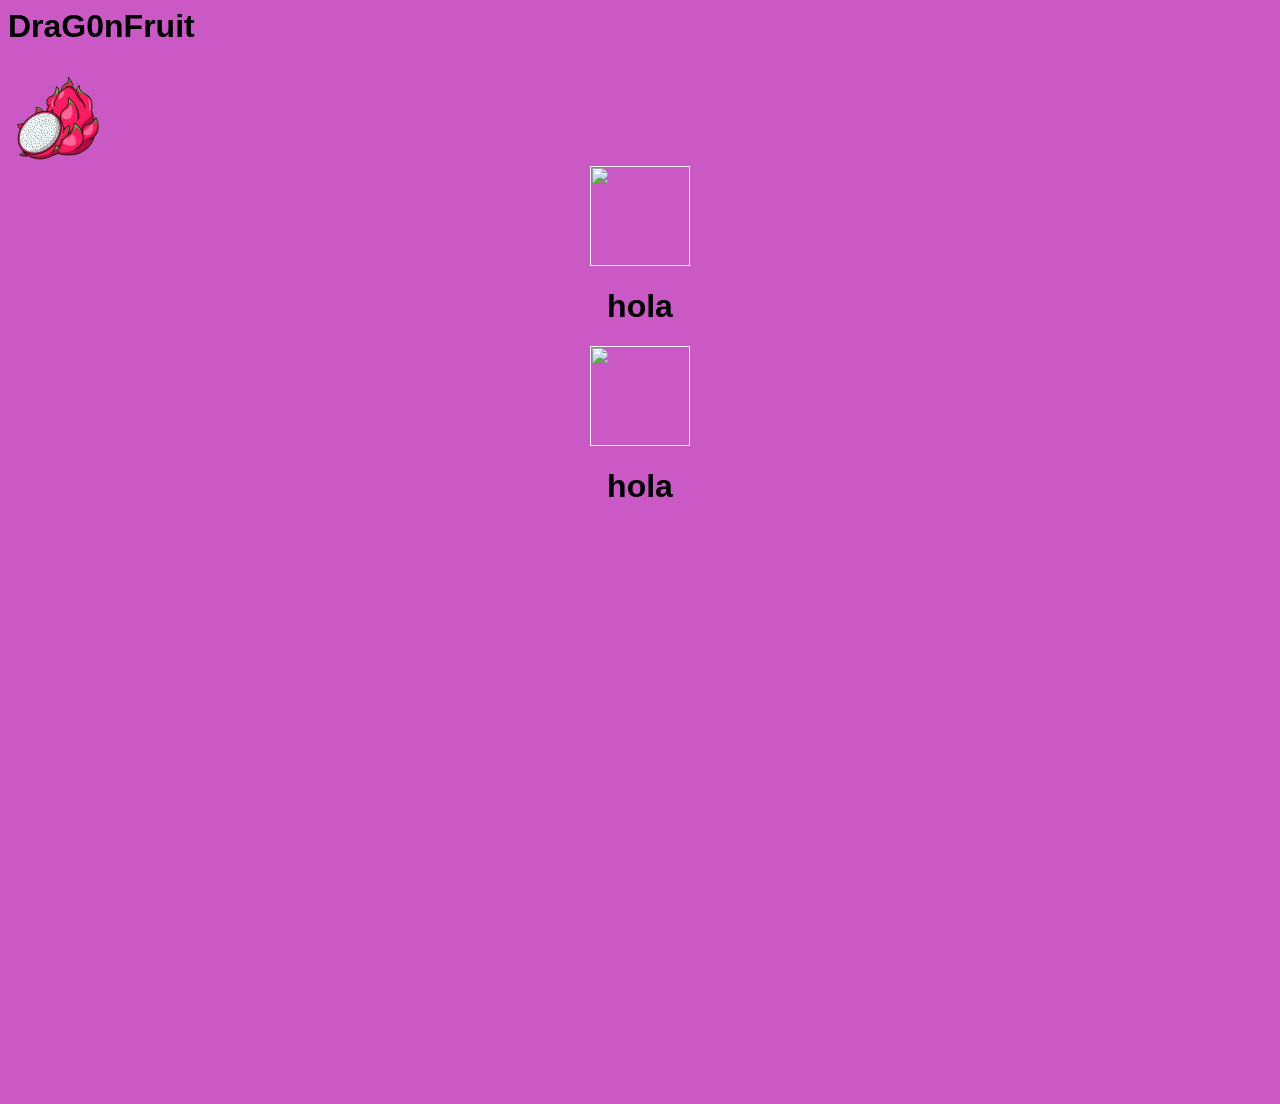
==== index.html @ dce9b073 "cheek" ====
<html lang="en">
<head>
    <meta charset="UTF-8">
    <meta name="viewport" content="width=device-width, initial-scale=1.0">
    <title>dragonfruit</title>
    <link rel="stylesheet" href="/design.css">
</head>
<body>
 
 <h1>DraG0nFruit</h1>
 <p></p>
 <img src="/DraG0nfruit.png" alt="">
 <div class="games">
<div class="hi"><a href=""><img src="https://encrypted-tbn0.gstatic.com/images?q=tbn:ANd9GcSvovjpx7wsChLGdcl58qGBaABW0QXCxBrM_inXyTC-Cg&s=10" alt=""></a><h1>hola</h1></div>
<div class="hi"><a href=""><img src="https://encrypted-tbn0.gstatic.com/images?q=tbn:ANd9GcSvovjpx7wsChLGdcl58qGBaABW0QXCxBrM_inXyTC-Cg&s=10" alt=""></a><h1>hola</h1></div>
    
    




 </div>
 <iframe src="" name="0"></iframe>
   
</body>
</html>
---- design.css ----
img{
height: 100px;
}
body{
     
    background-color: #ca59c5;
    font-family: 'Franklin Gothic Medium', 'Arial Narrow', Arial, sans-serif;
    
}
iframe {
    width: 960px;
    height: 540px;
    margin-top: 30px;
    border: none;
     border-radius: 20px;
}
a{
    color: #f5f3f4;
    font-size: 20px;
}
.hi{
    display: flex;
    flex-direction: column;
    align-items: center;
}
*{
   align-items: center;
}
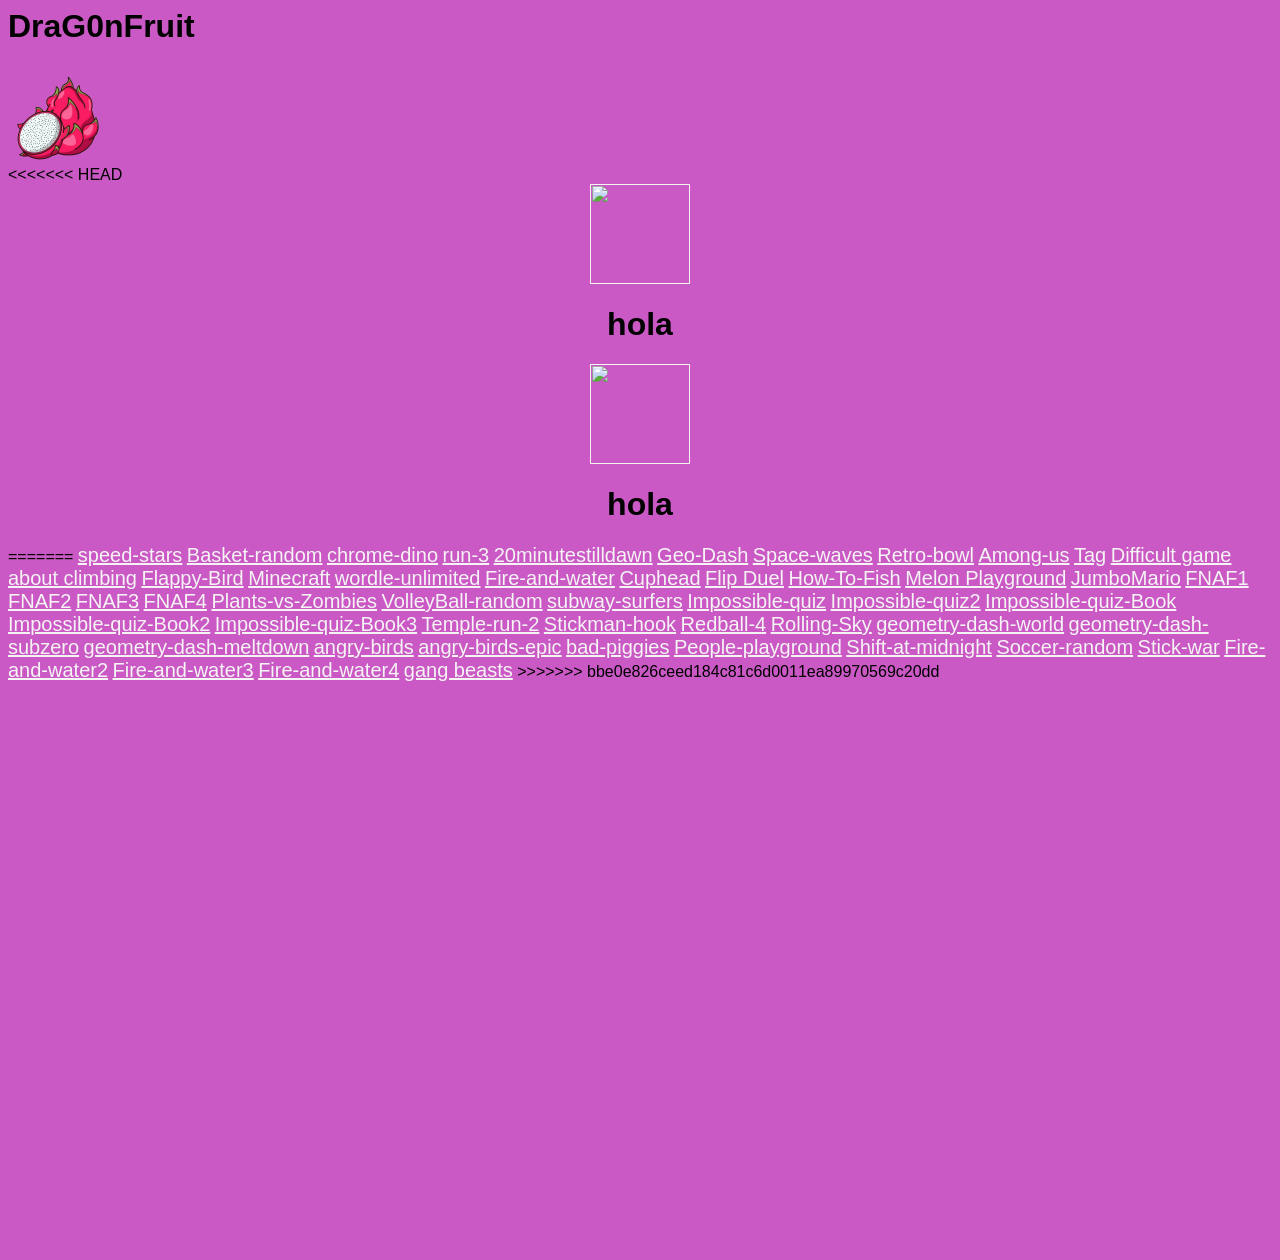
==== commit c59b0e1f: "Update index.html" ====
--- a/index.html
+++ b/index.html
@@ -11,8 +11,63 @@
  <p></p>
  <img src="/DraG0nfruit.png" alt="">
  <div class="games">
+<<<<<<< HEAD
 <div class="hi"><a href=""><img src="https://encrypted-tbn0.gstatic.com/images?q=tbn:ANd9GcSvovjpx7wsChLGdcl58qGBaABW0QXCxBrM_inXyTC-Cg&s=10" alt=""></a><h1>hola</h1></div>
 <div class="hi"><a href=""><img src="https://encrypted-tbn0.gstatic.com/images?q=tbn:ANd9GcSvovjpx7wsChLGdcl58qGBaABW0QXCxBrM_inXyTC-Cg&s=10" alt=""></a><h1>hola</h1></div>
+=======
+    <a href="https://speedstars2.io/game/speed-stars/" target="0">speed-stars</a>
+    <a href="https://ohiomint-enjoyment.vercel.app/basket-random/" target="0">Basket-random</a>
+    <a href="https://lite.3kh0.net/projects/chrome-dino/" target="0">chrome-dino</a>
+    <a href="https://freedomgamingzone.github.io/run-3/" target="0">run-3</a>
+    <a href="https://truffled.lol/games/20minutesbog/index.html" target="0">20minutestilldawn</a>
+    <a href="https://truffled.lol/games/geo/index.html" target="0">Geo-Dash</a> 
+    <a href="https://ohiomint-enjoyment.vercel.app/space-waves/" target="0">Space-waves</a>
+    <a href="https://ohiomint-enjoyment.vercel.app/retro-bowl/" target="0">Retro-bowl</a>
+    <a href="https://wasm.rip/files/amongus/latest/" target="0">Among-us</a>
+    <a href="https://ohiomint-enjoyment.vercel.app/tag/" target="0">Tag</a>
+    <a href="https://truffled.lol/gamefile/adgac.html" target="0">Difficult game about climbing</a>
+    <a href="https://flappybird.io/" target="0">Flappy-Bird</a>
+    <a href="https://truffled.lol/games/eglar/1dot12dot2/index.html" target="0">Minecraft</a>
+    <a href="https://truffled.lol/games/wordle-unlimited/index.html" target="0">wordle-unlimited</a>
+    <a href="https://html5.gamedistribution.com/a55c9cc9c21e4fc683c8c6857f3d0c75/?gd_sdk_referrer_url=https%3A%2F%2Fwww.twoplayergames.org%2Fgame%2Ffire-and-water" target="0">Fire-and-water</a>
+    <a href="https://truffled.lol/games/Cuphead/index.html" target="0">Cuphead</a>
+    <a href="https://files.twoplayergames.org/files/games/g1/flip-duel-v1b/index.html" target="0">Flip Duel</a>
+    <a href="https://truffled.lol/games/htf/index.html" target="0">How-To-Fish</a>
+    <a href="https://artefacts.melonsandbox.com/MelonPlayground_Webgl/MelonPlayground_Webgl_SiteProdU63/47815/index.html" target="0">Melon Playground</a>
+    <a href="https://truffled.lol/games/JumboMario/index.html" target="0">JumboMario</a>
+    <a href="https://truffled.lol/games/fnaf/index.html" target="0">FNAF1</a>
+    <a href="https://truffled.lol/games/2/index.html" target="0">FNAF2</a>
+    <a href="https://truffled.lol/games/3/index.html" target="0">FNAF3</a>
+    <a href="https://truffled.lol/games/fnaf4/index.html" target="0">FNAF4</a>
+    <a href="https://truffled.lol/gamefile/pvs.html" target="0">Plants-vs-Zombies</a>
+    <a href="https://truffled.lol/games/volley-random/index.html" target="0">VolleyBall-random</a>
+    <a href="https://ohiomint-enjoyment.vercel.app/subway-surfers/" target="0">subway-surfers</a>
+    <a href="https://ohiomint-enjoyment.vercel.app/the-impossible-quiz/" target="0">Impossible-quiz</a>
+    <a href="https://ohiomint-enjoyment.vercel.app/the-impossible-quiz-2/" target="0">Impossible-quiz2</a>
+    <a href="https://ohiomint-enjoyment.vercel.app/the-impossible-quiz-book/" target="0">Impossible-quiz-Book</a>
+    <a href="https://ohiomint-enjoyment.vercel.app/the-impossible-quiz-book-2/" target="0">Impossible-quiz-Book2</a>
+    <a href="https://ohiomint-enjoyment.vercel.app/the-impossible-quiz-book-3/" target="0">Impossible-quiz-Book3</a>
+    <a href="https://ohiomint-enjoyment.vercel.app/temple-run-2/" target="0">Temple-run-2</a>
+    <a href="https://ohiomint-enjoyment.vercel.app/stickman-hook/" target="0">Stickman-hook</a>
+    <a href="https://ohiomint-enjoyment.vercel.app/red-ball-4/" target="0">Redball-4</a>
+    <a href="https://ohiomint-enjoyment.vercel.app/rolling-sky/" target="0">Rolling-Sky</a>
+    <a href="https://ohiomint-enjoyment.vercel.app/geometry-dash-world/" target="0">geometry-dash-world</a>
+    <a href="https://ohiomint-enjoyment.vercel.app/geometry-dash-subzero/" target="0">geometry-dash-subzero</a>
+    <a href="https://ohiomint-enjoyment.vercel.app/geometry-dash-meltdown/" target="0">geometry-dash-meltdown</a>
+    <a href="https://ohiomint-enjoyment.vercel.app/angry-birds/" target="0">angry-birds</a>
+    <a href="https://ohiomint-enjoyment.vercel.app/angry-birds-epic/" target="0">angry-birds-epic</a>
+    <a href="https://ohiomint-enjoyment.vercel.app/bad-piggies/" target="0">bad-piggies</a>
+    <a href="https://truffled.lol/games/ppg/index.html" target="0">People-playground</a>
+    <a href="https://truffled.lol/gamefile/shift.html" target="0">Shift-at-midnight</a>
+    <a href="https://truffled.lol/games/soccer-random/index.html" target="0">Soccer-random</a>
+    <a href="https://truffled.lol/gamefile/stickwar.html" target="0">Stick-war</a>
+    <a href="https://truffled.lol/games/watergirl-2/index.html" target="0">Fire-and-water2</a>
+    <a href="https://truffled.lol/games/watergirl-3/play/" target="0">Fire-and-water3</a>
+    <a href="https://truffled.lol/games/watergirl-4/index.html" target="0">Fire-and-water4</a>
+        <a href="https://truffled.lol/games/gangbeasts/" target="0">gang beasts</a>
+
+
+>>>>>>> bbe0e826ceed184c81c6d0011ea89970569c20dd
     
     
 
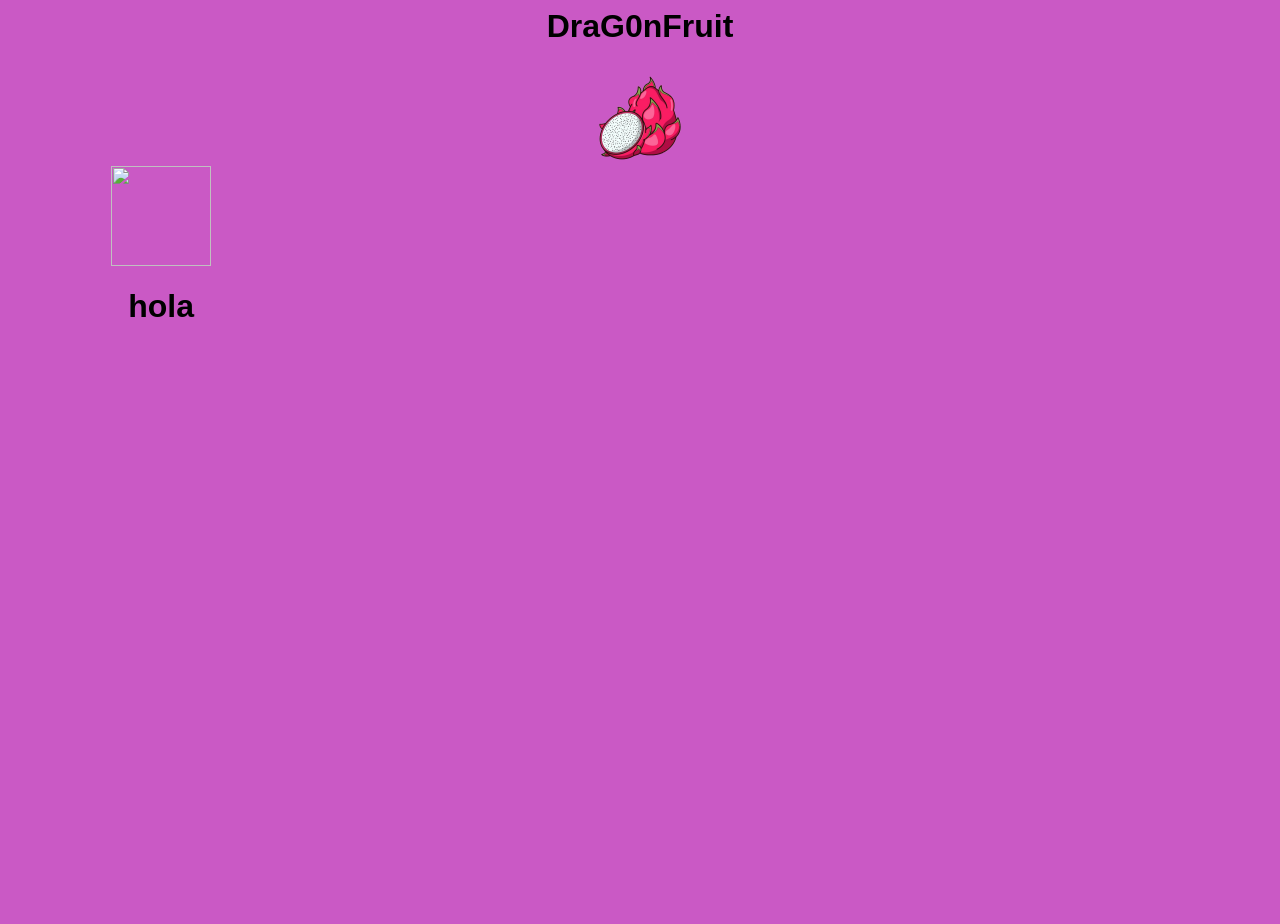
==== commit df9bb0fa: "scvgDFAKJHvdskjhudskj" ====
--- a/index.html
+++ b/index.html
@@ -11,68 +11,7 @@
  <p></p>
  <img src="/DraG0nfruit.png" alt="">
  <div class="games">
-<<<<<<< HEAD
-<div class="hi"><a href=""><img src="https://encrypted-tbn0.gstatic.com/images?q=tbn:ANd9GcSvovjpx7wsChLGdcl58qGBaABW0QXCxBrM_inXyTC-Cg&s=10" alt=""></a><h1>hola</h1></div>
-<div class="hi"><a href=""><img src="https://encrypted-tbn0.gstatic.com/images?q=tbn:ANd9GcSvovjpx7wsChLGdcl58qGBaABW0QXCxBrM_inXyTC-Cg&s=10" alt=""></a><h1>hola</h1></div>
-=======
-    <a href="https://speedstars2.io/game/speed-stars/" target="0">speed-stars</a>
-    <a href="https://ohiomint-enjoyment.vercel.app/basket-random/" target="0">Basket-random</a>
-    <a href="https://lite.3kh0.net/projects/chrome-dino/" target="0">chrome-dino</a>
-    <a href="https://freedomgamingzone.github.io/run-3/" target="0">run-3</a>
-    <a href="https://truffled.lol/games/20minutesbog/index.html" target="0">20minutestilldawn</a>
-    <a href="https://truffled.lol/games/geo/index.html" target="0">Geo-Dash</a> 
-    <a href="https://ohiomint-enjoyment.vercel.app/space-waves/" target="0">Space-waves</a>
-    <a href="https://ohiomint-enjoyment.vercel.app/retro-bowl/" target="0">Retro-bowl</a>
-    <a href="https://wasm.rip/files/amongus/latest/" target="0">Among-us</a>
-    <a href="https://ohiomint-enjoyment.vercel.app/tag/" target="0">Tag</a>
-    <a href="https://truffled.lol/gamefile/adgac.html" target="0">Difficult game about climbing</a>
-    <a href="https://flappybird.io/" target="0">Flappy-Bird</a>
-    <a href="https://truffled.lol/games/eglar/1dot12dot2/index.html" target="0">Minecraft</a>
-    <a href="https://truffled.lol/games/wordle-unlimited/index.html" target="0">wordle-unlimited</a>
-    <a href="https://html5.gamedistribution.com/a55c9cc9c21e4fc683c8c6857f3d0c75/?gd_sdk_referrer_url=https%3A%2F%2Fwww.twoplayergames.org%2Fgame%2Ffire-and-water" target="0">Fire-and-water</a>
-    <a href="https://truffled.lol/games/Cuphead/index.html" target="0">Cuphead</a>
-    <a href="https://files.twoplayergames.org/files/games/g1/flip-duel-v1b/index.html" target="0">Flip Duel</a>
-    <a href="https://truffled.lol/games/htf/index.html" target="0">How-To-Fish</a>
-    <a href="https://artefacts.melonsandbox.com/MelonPlayground_Webgl/MelonPlayground_Webgl_SiteProdU63/47815/index.html" target="0">Melon Playground</a>
-    <a href="https://truffled.lol/games/JumboMario/index.html" target="0">JumboMario</a>
-    <a href="https://truffled.lol/games/fnaf/index.html" target="0">FNAF1</a>
-    <a href="https://truffled.lol/games/2/index.html" target="0">FNAF2</a>
-    <a href="https://truffled.lol/games/3/index.html" target="0">FNAF3</a>
-    <a href="https://truffled.lol/games/fnaf4/index.html" target="0">FNAF4</a>
-    <a href="https://truffled.lol/gamefile/pvs.html" target="0">Plants-vs-Zombies</a>
-    <a href="https://truffled.lol/games/volley-random/index.html" target="0">VolleyBall-random</a>
-    <a href="https://ohiomint-enjoyment.vercel.app/subway-surfers/" target="0">subway-surfers</a>
-    <a href="https://ohiomint-enjoyment.vercel.app/the-impossible-quiz/" target="0">Impossible-quiz</a>
-    <a href="https://ohiomint-enjoyment.vercel.app/the-impossible-quiz-2/" target="0">Impossible-quiz2</a>
-    <a href="https://ohiomint-enjoyment.vercel.app/the-impossible-quiz-book/" target="0">Impossible-quiz-Book</a>
-    <a href="https://ohiomint-enjoyment.vercel.app/the-impossible-quiz-book-2/" target="0">Impossible-quiz-Book2</a>
-    <a href="https://ohiomint-enjoyment.vercel.app/the-impossible-quiz-book-3/" target="0">Impossible-quiz-Book3</a>
-    <a href="https://ohiomint-enjoyment.vercel.app/temple-run-2/" target="0">Temple-run-2</a>
-    <a href="https://ohiomint-enjoyment.vercel.app/stickman-hook/" target="0">Stickman-hook</a>
-    <a href="https://ohiomint-enjoyment.vercel.app/red-ball-4/" target="0">Redball-4</a>
-    <a href="https://ohiomint-enjoyment.vercel.app/rolling-sky/" target="0">Rolling-Sky</a>
-    <a href="https://ohiomint-enjoyment.vercel.app/geometry-dash-world/" target="0">geometry-dash-world</a>
-    <a href="https://ohiomint-enjoyment.vercel.app/geometry-dash-subzero/" target="0">geometry-dash-subzero</a>
-    <a href="https://ohiomint-enjoyment.vercel.app/geometry-dash-meltdown/" target="0">geometry-dash-meltdown</a>
-    <a href="https://ohiomint-enjoyment.vercel.app/angry-birds/" target="0">angry-birds</a>
-    <a href="https://ohiomint-enjoyment.vercel.app/angry-birds-epic/" target="0">angry-birds-epic</a>
-    <a href="https://ohiomint-enjoyment.vercel.app/bad-piggies/" target="0">bad-piggies</a>
-    <a href="https://truffled.lol/games/ppg/index.html" target="0">People-playground</a>
-    <a href="https://truffled.lol/gamefile/shift.html" target="0">Shift-at-midnight</a>
-    <a href="https://truffled.lol/games/soccer-random/index.html" target="0">Soccer-random</a>
-    <a href="https://truffled.lol/gamefile/stickwar.html" target="0">Stick-war</a>
-    <a href="https://truffled.lol/games/watergirl-2/index.html" target="0">Fire-and-water2</a>
-    <a href="https://truffled.lol/games/watergirl-3/play/" target="0">Fire-and-water3</a>
-    <a href="https://truffled.lol/games/watergirl-4/index.html" target="0">Fire-and-water4</a>
-        <a href="https://truffled.lol/games/gangbeasts/" target="0">gang beasts</a>
-
-
->>>>>>> bbe0e826ceed184c81c6d0011ea89970569c20dd
-    
-    
-
-
-
+<div class="hi"><a target="0" href="https://truffled.lol/"><img src="https://encrypted-tbn0.gstatic.com/images?q=tbn:ANd9GcSvovjpx7wsChLGdcl58qGBaABW0QXCxBrM_inXyTC-Cg&s=10" alt=""></a><h1>hola</h1></div>
 
  </div>
  <iframe src="" name="0"></iframe>
--- a/design.css
+++ b/design.css
@@ -1,28 +1,33 @@
-img{
-height: 100px;
+img {
+    height: 100px;
 }
-body{
-     
+
+body {
     background-color: #ca59c5;
     font-family: 'Franklin Gothic Medium', 'Arial Narrow', Arial, sans-serif;
-    
+    text-align: center;
 }
+
 iframe {
     width: 960px;
     height: 540px;
     margin-top: 30px;
+    border-radius: 20px;
     border: none;
-     border-radius: 20px;
 }
-a{
+
+a {
     color: #f5f3f4;
     font-size: 20px;
 }
-.hi{
+
+.games {
     display: flex;
-    flex-direction: column;
-    align-items: center;
+    flex-wrap: wrap;
+
 }
-*{
-   align-items: center;
+
+.hi {
+    width: calc(25.333% - 14px);
+    box-sizing: border-box;
 }
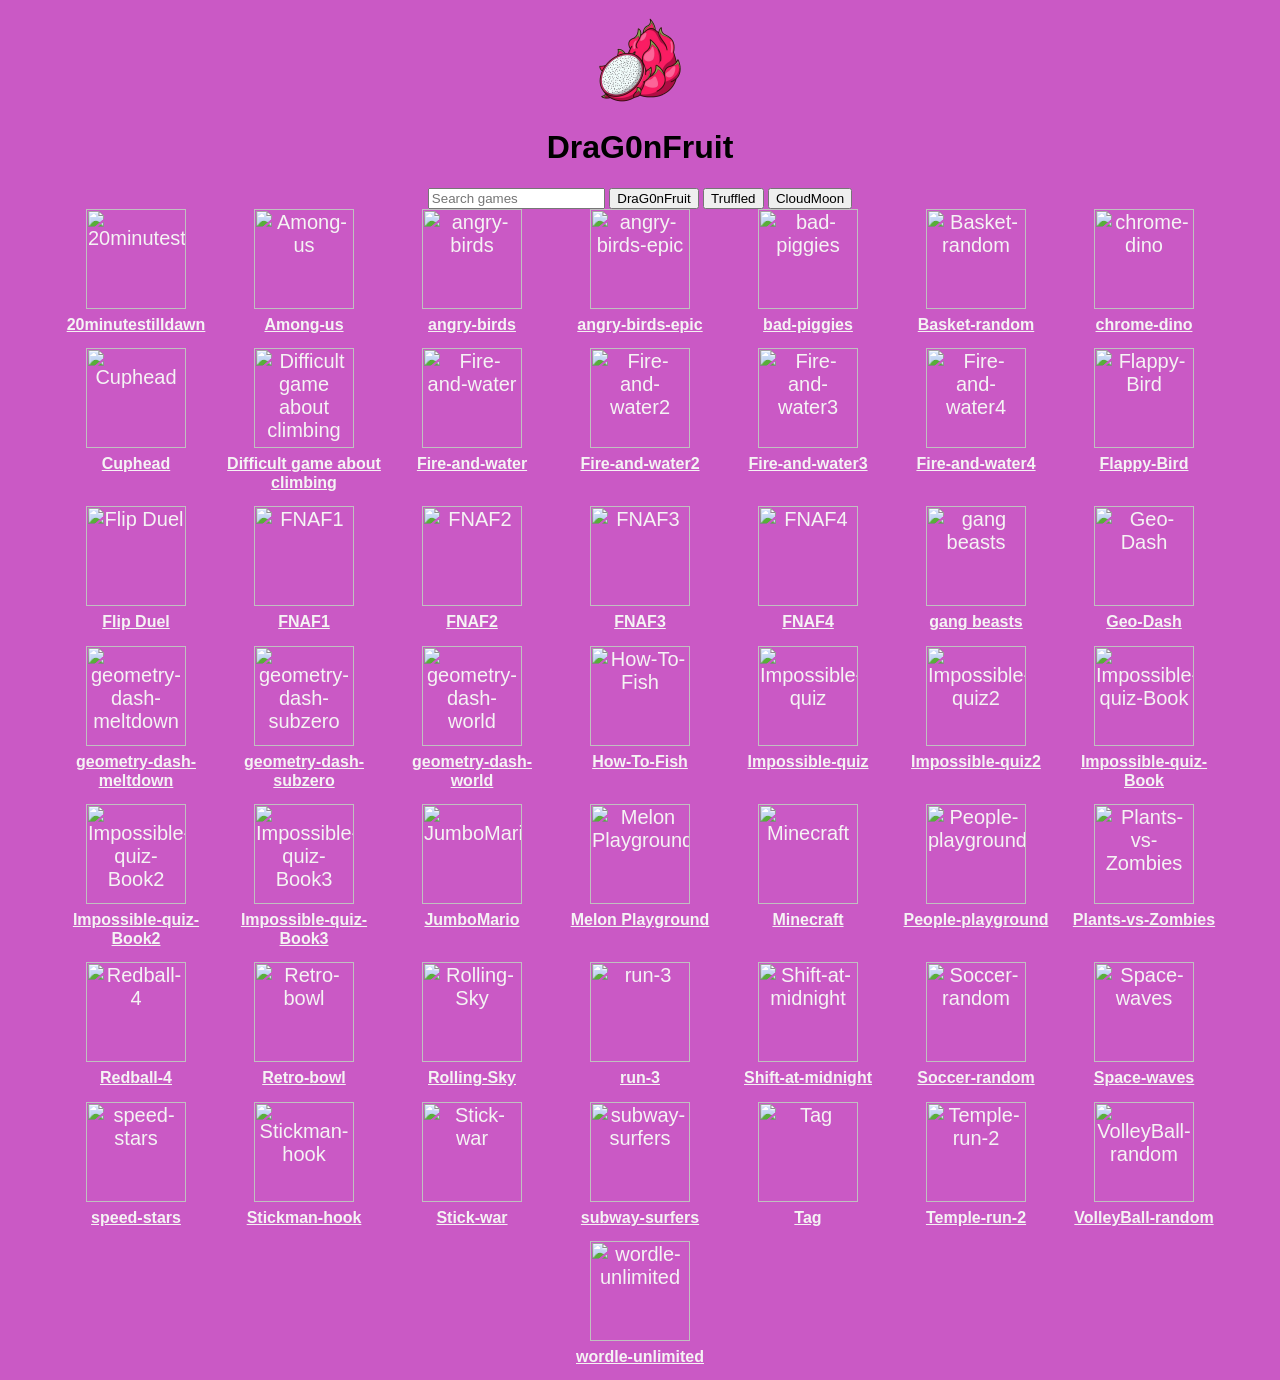
==== commit 2bb0c2cf: "." ====
--- a/index.html
+++ b/index.html
@@ -1,4 +1,4 @@
-<html lang="en">
+﻿<html lang="en">
 <head>
     <meta charset="UTF-8">
     <meta name="viewport" content="width=device-width, initial-scale=1.0">
@@ -6,15 +6,27 @@
     <link rel="stylesheet" href="/design.css">
 </head>
 <body>
- 
+ <img src="/DraG0nfruit.png" alt="">
  <h1>DraG0nFruit</h1>
- <p></p>
- <img src="/DraG0nfruit.png" alt="">
- <div class="games">
-<div class="hi"><a target="0" href="https://truffled.lol/"><img src="https://encrypted-tbn0.gstatic.com/images?q=tbn:ANd9GcSvovjpx7wsChLGdcl58qGBaABW0QXCxBrM_inXyTC-Cg&s=10" alt=""></a><h1>hola</h1></div>
+<div class="game-controls">
+    <input id="game-search" type="search" placeholder="Search games" aria-label="Search games">
+    <button id="local-games-button" type="button">DraG0nFruit</button>
+    <button id="truffled-button" type="button">Truffled</button>
+    <button id="cloudmoon-button" type="button">CloudMoon</button>
+</div>
 
- </div>
- <iframe src="" name="0"></iframe>
-   
+
+<div class="games">
+</div>
+
+
+  <div class="game-viewer" id="game-viewer" hidden>
+    <button id="close-game" type="button">Close game</button>
+    <p id="game-status" hidden></p>
+    <iframe src="about:blank" name="0" title="Game" allow="fullscreen; autoplay; gamepad; microphone; clipboard-write; clipboard-read" allowfullscreen></iframe>
+  </div>
+    <script src="/games.js" defer></script>
 </body>
 </html>
+
+
--- a/design.css
+++ b/design.css
@@ -1,5 +1,7 @@
 img {
+    width: 100px;
     height: 100px;
+    object-position: cover;
 }
 
 body {
@@ -12,8 +14,32 @@
     width: 960px;
     height: 540px;
     margin-top: 30px;
-    border-radius: 20px;
+
     border: none;
+}
+
+.game-viewer {
+    position: fixed;
+    inset: 0;
+    z-index: 1000;
+    display: flex;
+    flex-direction: column;
+    justify-content: center;
+    align-items: center;
+    gap: 8px;
+
+}
+
+.game-viewer[hidden] {
+    display: none;
+}
+
+.game-viewer iframe {
+    width: calc(100vw - 32px);
+    height: calc(100vh - 64px);
+    max-width: 100%;
+    max-height: 100%;
+    margin-top: 0;
 }
 
 a {
@@ -24,10 +50,17 @@
 .games {
     display: flex;
     flex-wrap: wrap;
-
+    justify-content: center;
+    gap: 8px;
 }
 
 .hi {
-    width: calc(25.333% - 14px);
+    width: 160px;
     box-sizing: border-box;
-}+}
+
+.hi h1 {
+    font-size: 16px;
+    line-height: 1.2;
+    margin: 6px 0;
+}
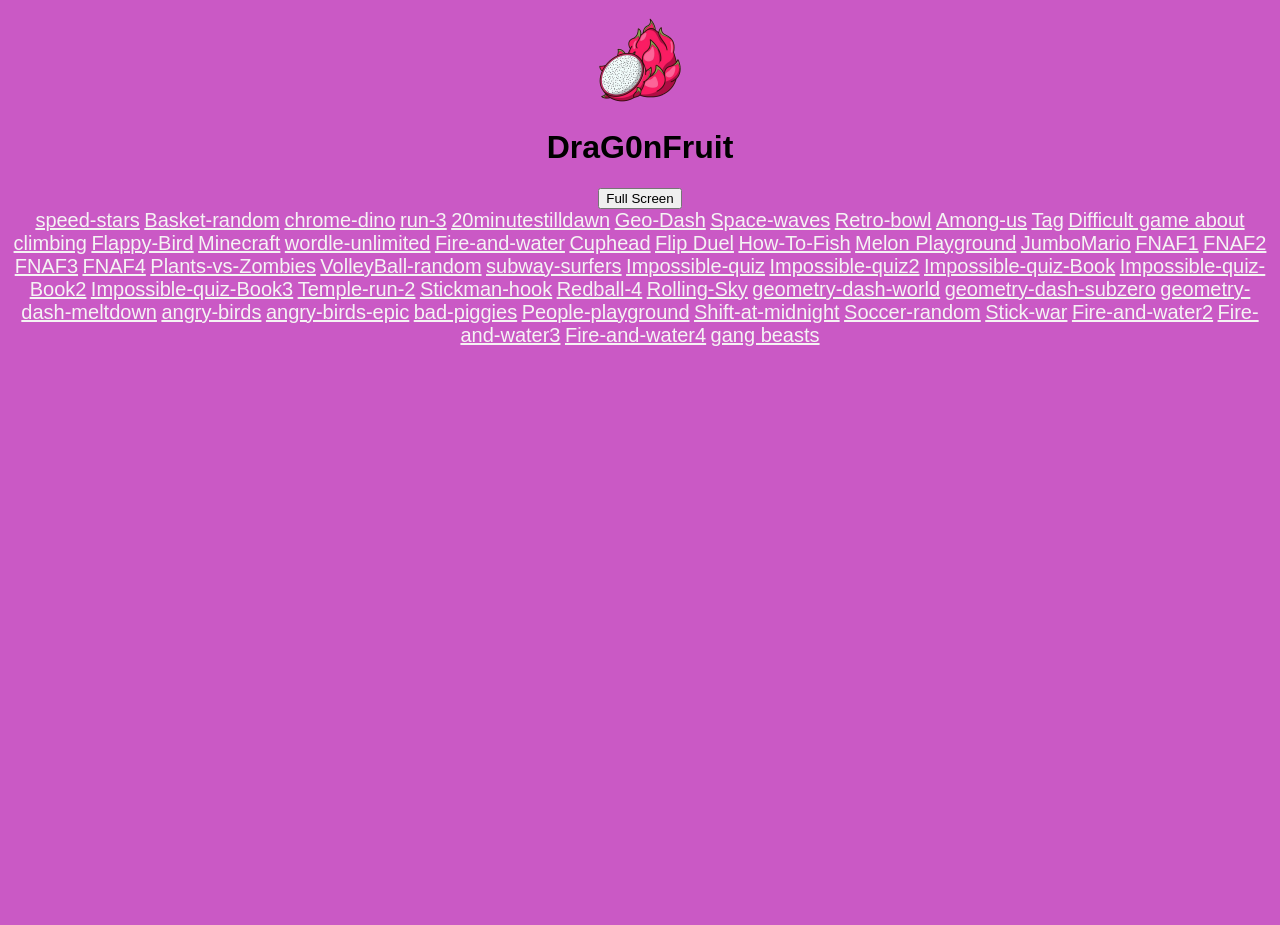
==== commit fa877d87: "nvm sorry" ====
--- a/index.html
+++ b/index.html
@@ -6,27 +6,84 @@
     <link rel="stylesheet" href="/design.css">
 </head>
 <body>
- <img src="/DraG0nfruit.png" alt="">
+  <img src="/DraG0nfruit.png" alt="">
  <h1>DraG0nFruit</h1>
-<div class="game-controls">
-    <input id="game-search" type="search" placeholder="Search games" aria-label="Search games">
-    <button id="local-games-button" type="button">DraG0nFruit</button>
-    <button id="truffled-button" type="button">Truffled</button>
-    <button id="cloudmoon-button" type="button">CloudMoon</button>
-</div>
+
+    <button onclick="openFullscreen()">Full Screen</button>
+    <script>
+    function openFullscreen() {
+        const iframe = document.getElementById("1");
+
+        if (!iframe) return;
+
+        if (iframe.requestFullscreen) {
+            iframe.requestFullscreen();
+        } else if (iframe.webkitRequestFullscreen) { /* Safari */
+            iframe.webkitRequestFullscreen();
+        } else if (iframe.msRequestFullscreen) { /* IE11 */
+            iframe.msRequestFullscreen();
+        }
+    }
+    </script>
+
+ <div class="games">
+<a href="https://speedstars2.io/game/speed-stars/" target="0">speed-stars</a>
+    <a href="https://ohiomint-enjoyment.vercel.app/basket-random/" target="0">Basket-random</a>
+    <a href="https://lite.3kh0.net/projects/chrome-dino/" target="0">chrome-dino</a>
+    <a href="https://freedomgamingzone.github.io/run-3/" target="0">run-3</a>
+    <a href="https://truffled.lol/games/20minutesbog/index.html" target="0">20minutestilldawn</a>
+    <a href="https://truffled.lol/games/geo/index.html" target="0">Geo-Dash</a> 
+    <a href="https://ohiomint-enjoyment.vercel.app/space-waves/" target="0">Space-waves</a>
+    <a href="https://ohiomint-enjoyment.vercel.app/retro-bowl/" target="0">Retro-bowl</a>
+    <a href="https://wasm.rip/files/amongus/latest/" target="0">Among-us</a>
+    <a href="https://ohiomint-enjoyment.vercel.app/tag/" target="0">Tag</a>
+    <a href="https://truffled.lol/gamefile/adgac.html" target="0">Difficult game about climbing</a>
+    <a href="https://flappybird.io/" target="0">Flappy-Bird</a>
+    <a href="https://truffled.lol/games/eglar/1dot12dot2/index.html" target="0">Minecraft</a>
+    <a href="https://truffled.lol/games/wordle-unlimited/index.html" target="0">wordle-unlimited</a>
+    <a href="https://html5.gamedistribution.com/a55c9cc9c21e4fc683c8c6857f3d0c75/?gd_sdk_referrer_url=https%3A%2F%2Fwww.twoplayergames.org%2Fgame%2Ffire-and-water" target="0">Fire-and-water</a>
+    <a href="https://truffled.lol/games/Cuphead/index.html" target="0">Cuphead</a>
+    <a href="https://files.twoplayergames.org/files/games/g1/flip-duel-v1b/index.html" target="0">Flip Duel</a>
+    <a href="https://truffled.lol/games/htf/index.html" target="0">How-To-Fish</a>
+    <a href="https://artefacts.melonsandbox.com/MelonPlayground_Webgl/MelonPlayground_Webgl_SiteProdU63/47815/index.html" target="0">Melon Playground</a>
+    <a href="https://truffled.lol/games/JumboMario/index.html" target="0">JumboMario</a>
+    <a href="https://truffled.lol/games/fnaf/index.html" target="0">FNAF1</a>
+    <a href="https://truffled.lol/games/2/index.html" target="0">FNAF2</a>
+    <a href="https://truffled.lol/games/3/index.html" target="0">FNAF3</a>
+    <a href="https://truffled.lol/games/fnaf4/index.html" target="0">FNAF4</a>
+    <a href="https://truffled.lol/gamefile/pvs.html" target="0">Plants-vs-Zombies</a>
+    <a href="https://truffled.lol/games/volley-random/index.html" target="0">VolleyBall-random</a>
+    <a href="https://ohiomint-enjoyment.vercel.app/subway-surfers/" target="0">subway-surfers</a>
+    <a href="https://ohiomint-enjoyment.vercel.app/the-impossible-quiz/" target="0">Impossible-quiz</a>
+    <a href="https://ohiomint-enjoyment.vercel.app/the-impossible-quiz-2/" target="0">Impossible-quiz2</a>
+    <a href="https://ohiomint-enjoyment.vercel.app/the-impossible-quiz-book/" target="0">Impossible-quiz-Book</a>
+    <a href="https://ohiomint-enjoyment.vercel.app/the-impossible-quiz-book-2/" target="0">Impossible-quiz-Book2</a>
+    <a href="https://ohiomint-enjoyment.vercel.app/the-impossible-quiz-book-3/" target="0">Impossible-quiz-Book3</a>
+    <a href="https://ohiomint-enjoyment.vercel.app/temple-run-2/" target="0">Temple-run-2</a>
+    <a href="https://ohiomint-enjoyment.vercel.app/stickman-hook/" target="0">Stickman-hook</a>
+    <a href="https://ohiomint-enjoyment.vercel.app/red-ball-4/" target="0">Redball-4</a>
+    <a href="https://ohiomint-enjoyment.vercel.app/rolling-sky/" target="0">Rolling-Sky</a>
+    <a href="https://ohiomint-enjoyment.vercel.app/geometry-dash-world/" target="0">geometry-dash-world</a>
+    <a href="https://ohiomint-enjoyment.vercel.app/geometry-dash-subzero/" target="0">geometry-dash-subzero</a>
+    <a href="https://ohiomint-enjoyment.vercel.app/geometry-dash-meltdown/" target="0">geometry-dash-meltdown</a>
+    <a href="https://ohiomint-enjoyment.vercel.app/angry-birds/" target="0">angry-birds</a>
+    <a href="https://ohiomint-enjoyment.vercel.app/angry-birds-epic/" target="0">angry-birds-epic</a>
+    <a href="https://ohiomint-enjoyment.vercel.app/bad-piggies/" target="0">bad-piggies</a>
+    <a href="https://truffled.lol/games/ppg/index.html" target="0">People-playground</a>
+    <a href="https://truffled.lol/gamefile/shift.html" target="0">Shift-at-midnight</a>
+    <a href="https://truffled.lol/games/soccer-random/index.html" target="0">Soccer-random</a>
+    <a href="https://truffled.lol/gamefile/stickwar.html" target="0">Stick-war</a>
+    <a href="https://truffled.lol/games/watergirl-2/index.html" target="0">Fire-and-water2</a>
+    <a href="https://truffled.lol/games/watergirl-3/play/" target="0">Fire-and-water3</a>
+    <a href="https://truffled.lol/games/watergirl-4/index.html" target="0">Fire-and-water4</a>
+        <a href="https://truffled.lol/games/gangbeasts/" target="0">gang beasts</a>
+    
 
 
-<div class="games">
-</div>
 
 
-  <div class="game-viewer" id="game-viewer" hidden>
-    <button id="close-game" type="button">Close game</button>
-    <p id="game-status" hidden></p>
-    <iframe src="about:blank" name="0" title="Game" allow="fullscreen; autoplay; gamepad; microphone; clipboard-write; clipboard-read" allowfullscreen></iframe>
-  </div>
-    <script src="/games.js" defer></script>
+ </div>
+ <iframe src="" name="0" id="1" allowfullscreen=""></iframe>
+   
 </body>
 </html>
-
-
--- a/design.css
+++ b/design.css
@@ -1,66 +1,20 @@
-img {
-    width: 100px;
-    height: 100px;
-    object-position: cover;
+img{
+height: 100px;
 }
-
-body {
+body{
+     
     background-color: #ca59c5;
     font-family: 'Franklin Gothic Medium', 'Arial Narrow', Arial, sans-serif;
     text-align: center;
 }
-
 iframe {
     width: 960px;
     height: 540px;
     margin-top: 30px;
-
+    border-radius: 20px;
     border: none;
 }
-
-.game-viewer {
-    position: fixed;
-    inset: 0;
-    z-index: 1000;
-    display: flex;
-    flex-direction: column;
-    justify-content: center;
-    align-items: center;
-    gap: 8px;
-
-}
-
-.game-viewer[hidden] {
-    display: none;
-}
-
-.game-viewer iframe {
-    width: calc(100vw - 32px);
-    height: calc(100vh - 64px);
-    max-width: 100%;
-    max-height: 100%;
-    margin-top: 0;
-}
-
-a {
+a{
     color: #f5f3f4;
     font-size: 20px;
 }
-
-.games {
-    display: flex;
-    flex-wrap: wrap;
-    justify-content: center;
-    gap: 8px;
-}
-
-.hi {
-    width: 160px;
-    box-sizing: border-box;
-}
-
-.hi h1 {
-    font-size: 16px;
-    line-height: 1.2;
-    margin: 6px 0;
-}
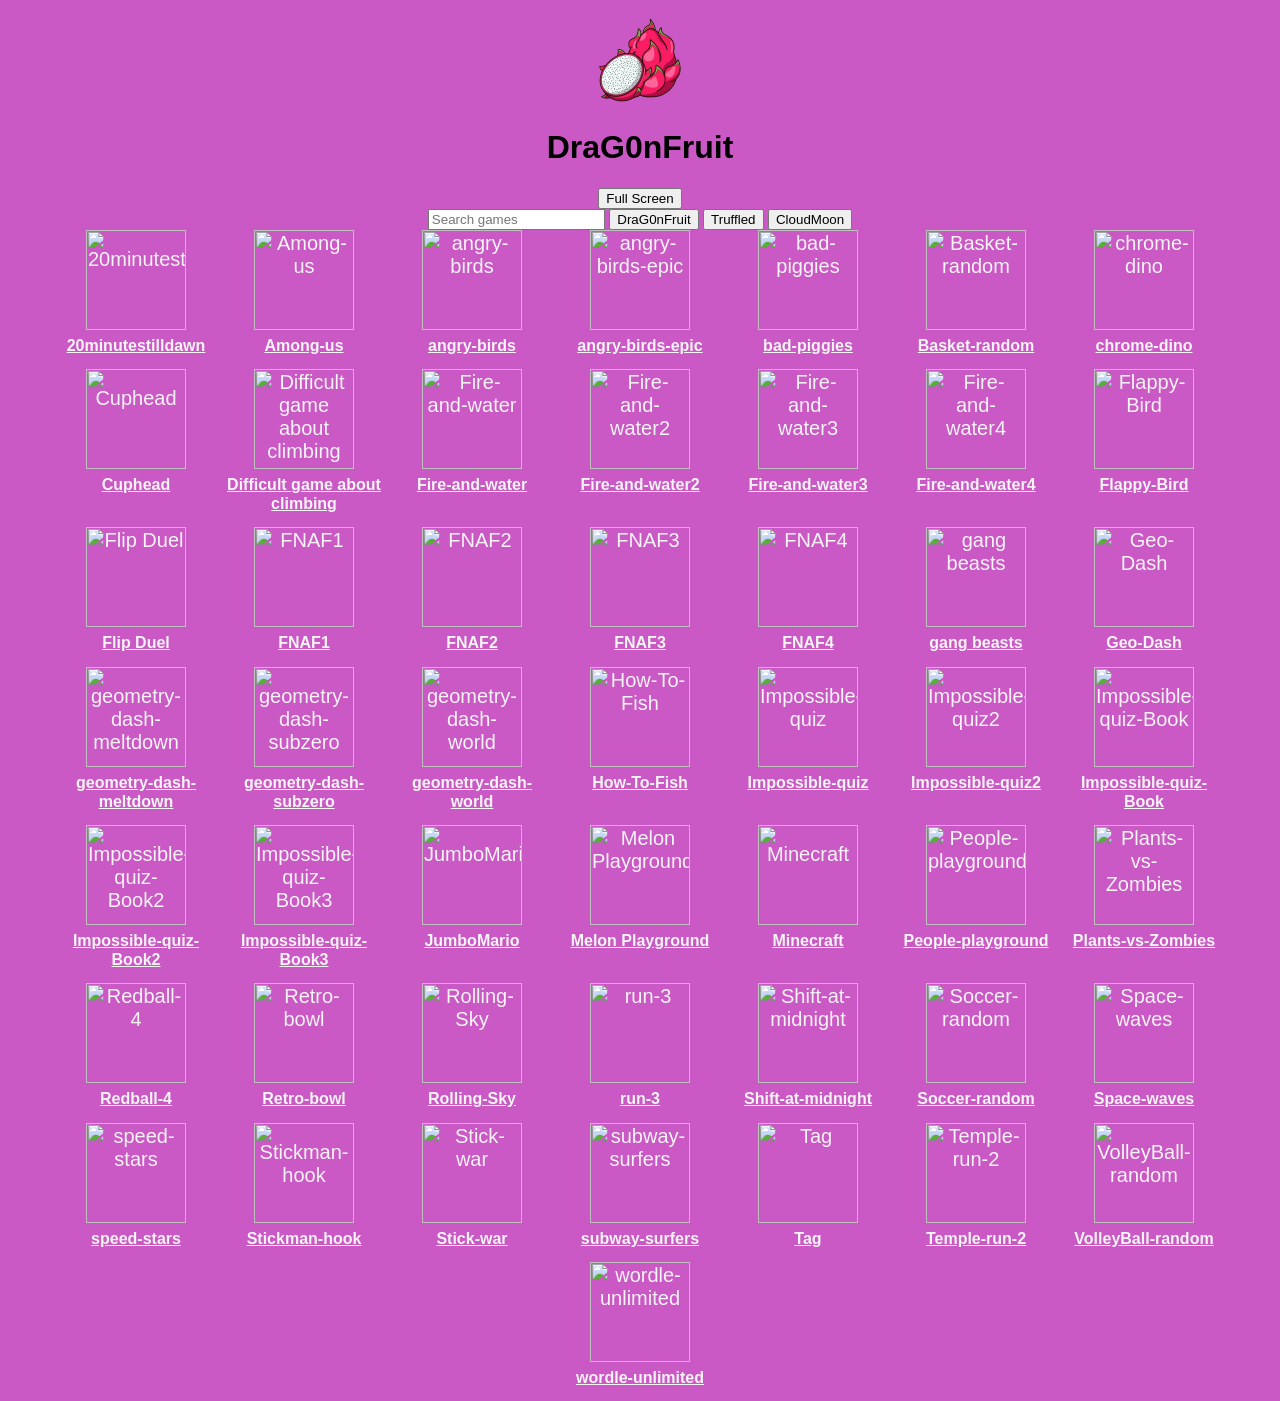
==== commit d00ae3db: "Merge branch 'main' of https://github.com/Shabazz4/Dragonfruit" ====
--- a/index.html
+++ b/index.html
@@ -6,9 +6,8 @@
     <link rel="stylesheet" href="/design.css">
 </head>
 <body>
-  <img src="/DraG0nfruit.png" alt="">
+ <img src="/DraG0nfruit.png" alt="">
  <h1>DraG0nFruit</h1>
-
     <button onclick="openFullscreen()">Full Screen</button>
     <script>
     function openFullscreen() {
@@ -26,64 +25,25 @@
     }
     </script>
 
- <div class="games">
-<a href="https://speedstars2.io/game/speed-stars/" target="0">speed-stars</a>
-    <a href="https://ohiomint-enjoyment.vercel.app/basket-random/" target="0">Basket-random</a>
-    <a href="https://lite.3kh0.net/projects/chrome-dino/" target="0">chrome-dino</a>
-    <a href="https://freedomgamingzone.github.io/run-3/" target="0">run-3</a>
-    <a href="https://truffled.lol/games/20minutesbog/index.html" target="0">20minutestilldawn</a>
-    <a href="https://truffled.lol/games/geo/index.html" target="0">Geo-Dash</a> 
-    <a href="https://ohiomint-enjoyment.vercel.app/space-waves/" target="0">Space-waves</a>
-    <a href="https://ohiomint-enjoyment.vercel.app/retro-bowl/" target="0">Retro-bowl</a>
-    <a href="https://wasm.rip/files/amongus/latest/" target="0">Among-us</a>
-    <a href="https://ohiomint-enjoyment.vercel.app/tag/" target="0">Tag</a>
-    <a href="https://truffled.lol/gamefile/adgac.html" target="0">Difficult game about climbing</a>
-    <a href="https://flappybird.io/" target="0">Flappy-Bird</a>
-    <a href="https://truffled.lol/games/eglar/1dot12dot2/index.html" target="0">Minecraft</a>
-    <a href="https://truffled.lol/games/wordle-unlimited/index.html" target="0">wordle-unlimited</a>
-    <a href="https://html5.gamedistribution.com/a55c9cc9c21e4fc683c8c6857f3d0c75/?gd_sdk_referrer_url=https%3A%2F%2Fwww.twoplayergames.org%2Fgame%2Ffire-and-water" target="0">Fire-and-water</a>
-    <a href="https://truffled.lol/games/Cuphead/index.html" target="0">Cuphead</a>
-    <a href="https://files.twoplayergames.org/files/games/g1/flip-duel-v1b/index.html" target="0">Flip Duel</a>
-    <a href="https://truffled.lol/games/htf/index.html" target="0">How-To-Fish</a>
-    <a href="https://artefacts.melonsandbox.com/MelonPlayground_Webgl/MelonPlayground_Webgl_SiteProdU63/47815/index.html" target="0">Melon Playground</a>
-    <a href="https://truffled.lol/games/JumboMario/index.html" target="0">JumboMario</a>
-    <a href="https://truffled.lol/games/fnaf/index.html" target="0">FNAF1</a>
-    <a href="https://truffled.lol/games/2/index.html" target="0">FNAF2</a>
-    <a href="https://truffled.lol/games/3/index.html" target="0">FNAF3</a>
-    <a href="https://truffled.lol/games/fnaf4/index.html" target="0">FNAF4</a>
-    <a href="https://truffled.lol/gamefile/pvs.html" target="0">Plants-vs-Zombies</a>
-    <a href="https://truffled.lol/games/volley-random/index.html" target="0">VolleyBall-random</a>
-    <a href="https://ohiomint-enjoyment.vercel.app/subway-surfers/" target="0">subway-surfers</a>
-    <a href="https://ohiomint-enjoyment.vercel.app/the-impossible-quiz/" target="0">Impossible-quiz</a>
-    <a href="https://ohiomint-enjoyment.vercel.app/the-impossible-quiz-2/" target="0">Impossible-quiz2</a>
-    <a href="https://ohiomint-enjoyment.vercel.app/the-impossible-quiz-book/" target="0">Impossible-quiz-Book</a>
-    <a href="https://ohiomint-enjoyment.vercel.app/the-impossible-quiz-book-2/" target="0">Impossible-quiz-Book2</a>
-    <a href="https://ohiomint-enjoyment.vercel.app/the-impossible-quiz-book-3/" target="0">Impossible-quiz-Book3</a>
-    <a href="https://ohiomint-enjoyment.vercel.app/temple-run-2/" target="0">Temple-run-2</a>
-    <a href="https://ohiomint-enjoyment.vercel.app/stickman-hook/" target="0">Stickman-hook</a>
-    <a href="https://ohiomint-enjoyment.vercel.app/red-ball-4/" target="0">Redball-4</a>
-    <a href="https://ohiomint-enjoyment.vercel.app/rolling-sky/" target="0">Rolling-Sky</a>
-    <a href="https://ohiomint-enjoyment.vercel.app/geometry-dash-world/" target="0">geometry-dash-world</a>
-    <a href="https://ohiomint-enjoyment.vercel.app/geometry-dash-subzero/" target="0">geometry-dash-subzero</a>
-    <a href="https://ohiomint-enjoyment.vercel.app/geometry-dash-meltdown/" target="0">geometry-dash-meltdown</a>
-    <a href="https://ohiomint-enjoyment.vercel.app/angry-birds/" target="0">angry-birds</a>
-    <a href="https://ohiomint-enjoyment.vercel.app/angry-birds-epic/" target="0">angry-birds-epic</a>
-    <a href="https://ohiomint-enjoyment.vercel.app/bad-piggies/" target="0">bad-piggies</a>
-    <a href="https://truffled.lol/games/ppg/index.html" target="0">People-playground</a>
-    <a href="https://truffled.lol/gamefile/shift.html" target="0">Shift-at-midnight</a>
-    <a href="https://truffled.lol/games/soccer-random/index.html" target="0">Soccer-random</a>
-    <a href="https://truffled.lol/gamefile/stickwar.html" target="0">Stick-war</a>
-    <a href="https://truffled.lol/games/watergirl-2/index.html" target="0">Fire-and-water2</a>
-    <a href="https://truffled.lol/games/watergirl-3/play/" target="0">Fire-and-water3</a>
-    <a href="https://truffled.lol/games/watergirl-4/index.html" target="0">Fire-and-water4</a>
-        <a href="https://truffled.lol/games/gangbeasts/" target="0">gang beasts</a>
-    
+    <div class="game-controls">
+        <input id="game-search" type="search" placeholder="Search games" aria-label="Search games">
+        <button id="local-games-button" type="button">DraG0nFruit</button>
+        <button id="truffled-button" type="button">Truffled</button>
+        <button id="cloudmoon-button" type="button">CloudMoon</button>
+    </div>
 
 
+<div class="games">
+</div>
 
 
- </div>
- <iframe src="" name="0" id="1" allowfullscreen=""></iframe>
-   
+  <div class="game-viewer" id="game-viewer" hidden>
+    <button id="close-game" type="button">Close game</button>
+    <p id="game-status" hidden></p>
+    <iframe src="about:blank" name="0" title="Game" allow="fullscreen; autoplay; gamepad; microphone; clipboard-write; clipboard-read" allowfullscreen></iframe>
+  </div>
+    <script src="/games.js" defer></script>
 </body>
 </html>
+
+
--- a/design.css
+++ b/design.css
@@ -1,12 +1,15 @@
-img{
-height: 100px;
+img {
+    width: 100px;
+    height: 100px;
+    object-position: cover;
 }
-body{
-     
+
+body {
     background-color: #ca59c5;
     font-family: 'Franklin Gothic Medium', 'Arial Narrow', Arial, sans-serif;
     text-align: center;
 }
+
 iframe {
     width: 960px;
     height: 540px;
@@ -14,7 +17,53 @@
     border-radius: 20px;
     border: none;
 }
-a{
+
+.game-viewer {
+    position: fixed;
+    inset: 0;
+    z-index: 1000;
+    display: flex;
+    flex-direction: column;
+    justify-content: center;
+    align-items: center;
+    gap: 8px;
+
+}
+
+.game-viewer[hidden] {
+    display: none;
+}
+
+.game-viewer iframe {
+    width: calc(100vw - 32px);
+    height: calc(100vh - 64px);
+    max-width: 100%;
+    max-height: 100%;
+    margin-top: 0;
+}
+
+a {
     color: #f5f3f4;
     font-size: 20px;
 }
+
+.games {
+    display: flex;
+    flex-wrap: wrap;
+    justify-content: center;
+    gap: 8px;
+}
+
+.hi {
+    width: 160px;
+    box-sizing: border-box;
+}
+
+.hi h1 {
+    font-size: 16px;
+    line-height: 1.2;
+    margin: 6px 0;
+}
+
+}
+>>>>>>> 22d71858929f1821d5ee8415c2df2325829582f7
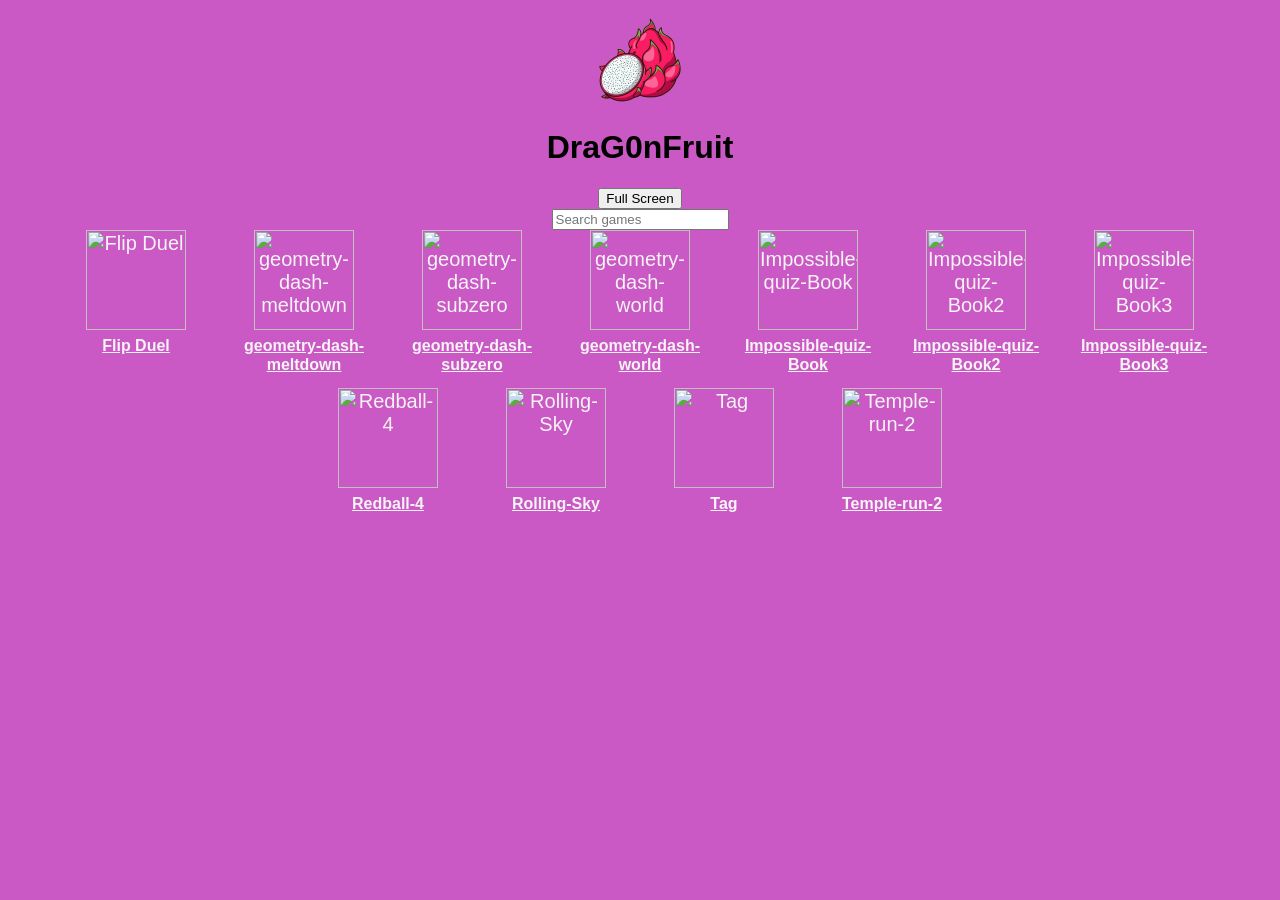
==== commit 057e35ca: "k nvm" ====
--- a/index.html
+++ b/index.html
@@ -25,12 +25,9 @@
     }
     </script>
 
-    <div class="game-controls">
-        <input id="game-search" type="search" placeholder="Search games" aria-label="Search games">
-        <button id="local-games-button" type="button">DraG0nFruit</button>
-        <button id="truffled-button" type="button">Truffled</button>
-        <button id="cloudmoon-button" type="button">CloudMoon</button>
-    </div>
+    <div class="game-controls">
+        <input id="game-search" type="search" placeholder="Search games" aria-label="Search games">
+    </div>
 
 
 <div class="games">
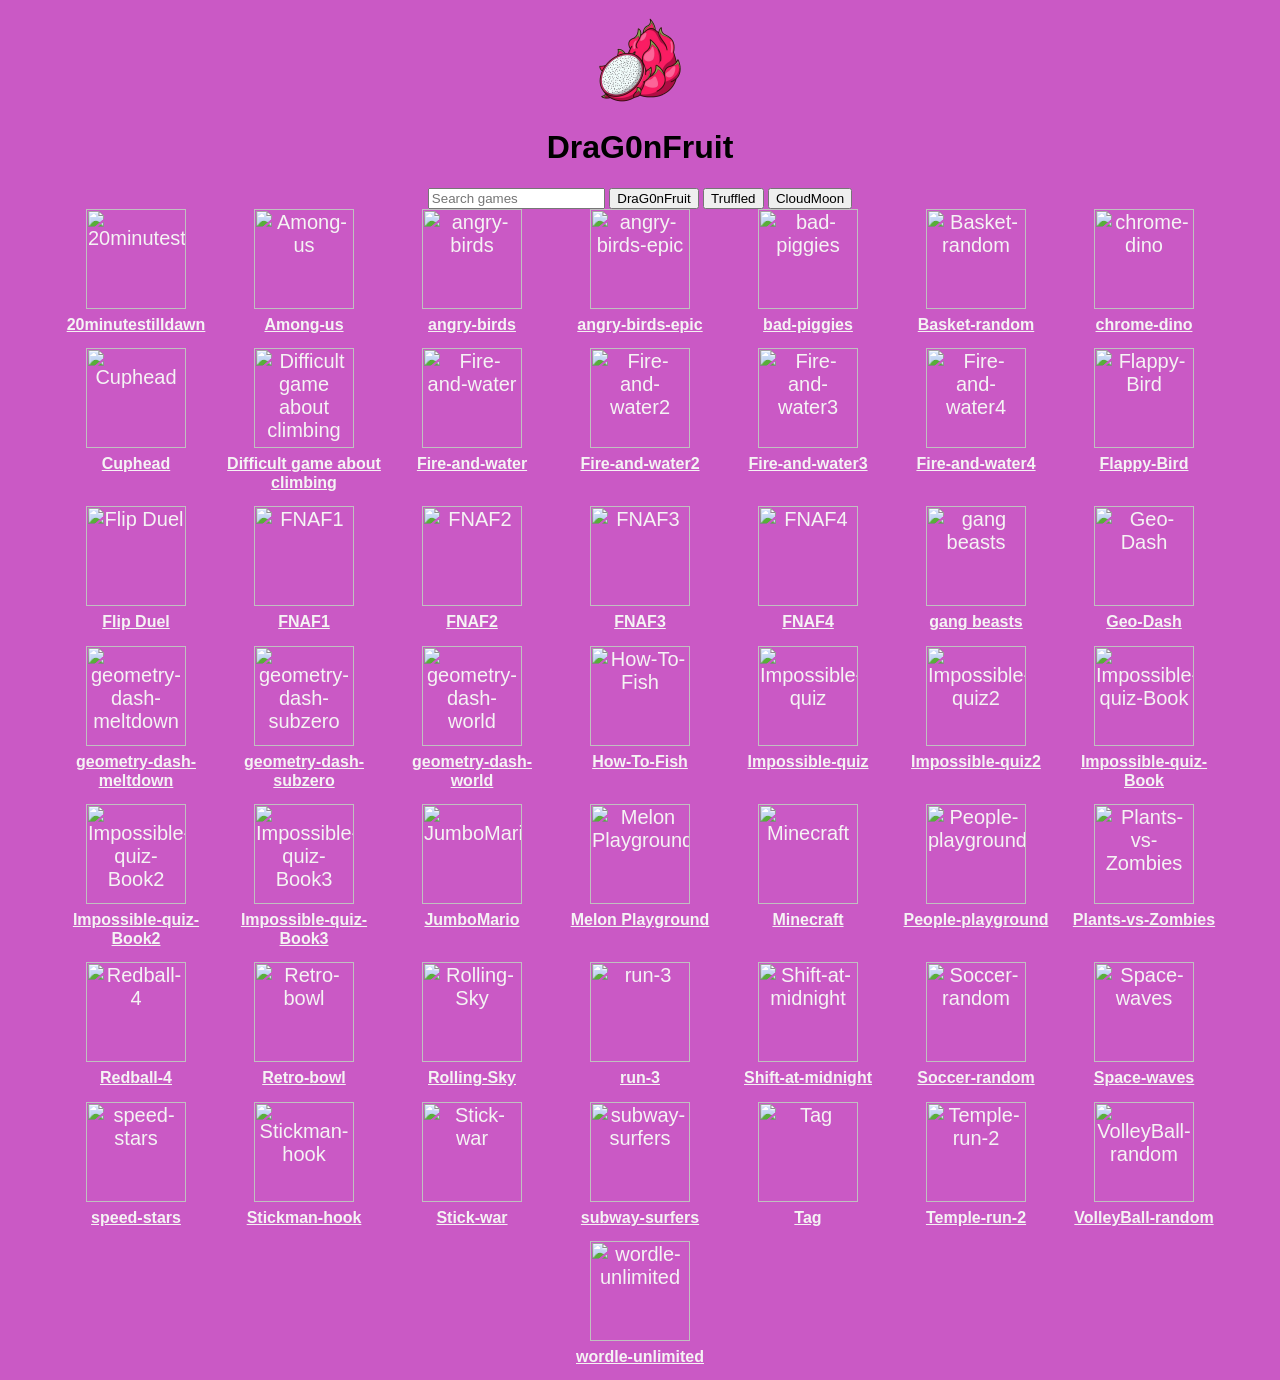
==== commit 63851524: "dhjODHJKQKJhxCFDAKJHGFDAKJKFDAJHF" ====
--- a/index.html
+++ b/index.html
@@ -8,26 +8,12 @@
 <body>
  <img src="/DraG0nfruit.png" alt="">
  <h1>DraG0nFruit</h1>
-    <button onclick="openFullscreen()">Full Screen</button>
-    <script>
-    function openFullscreen() {
-        const iframe = document.getElementById("1");
-
-        if (!iframe) return;
-
-        if (iframe.requestFullscreen) {
-            iframe.requestFullscreen();
-        } else if (iframe.webkitRequestFullscreen) { /* Safari */
-            iframe.webkitRequestFullscreen();
-        } else if (iframe.msRequestFullscreen) { /* IE11 */
-            iframe.msRequestFullscreen();
-        }
-    }
-    </script>
-
-    <div class="game-controls">
-        <input id="game-search" type="search" placeholder="Search games" aria-label="Search games">
-    </div>
+<div class="game-controls">
+    <input id="game-search" type="search" placeholder="Search games" aria-label="Search games">
+    <button id="local-games-button" type="button">DraG0nFruit</button>
+    <button id="truffled-button" type="button">Truffled</button>
+    <button id="cloudmoon-button" type="button">CloudMoon</button>
+</div>
 
 
 <div class="games">
@@ -36,8 +22,8 @@
 
   <div class="game-viewer" id="game-viewer" hidden>
     <button id="close-game" type="button">Close game</button>
-    <p id="game-status" hidden></p>
-    <iframe src="about:blank" name="0" title="Game" allow="fullscreen; autoplay; gamepad; microphone; clipboard-write; clipboard-read" allowfullscreen></iframe>
+    <p id="game-status" hidden></p>
+    <iframe src="about:blank" name="0" title="Game" allow="fullscreen; autoplay; gamepad; microphone; clipboard-write; clipboard-read" allowfullscreen></iframe>
   </div>
     <script src="/games.js" defer></script>
 </body>
--- a/design.css
+++ b/design.css
@@ -14,7 +14,7 @@
     width: 960px;
     height: 540px;
     margin-top: 30px;
-    border-radius: 20px;
+
     border: none;
 }
 
